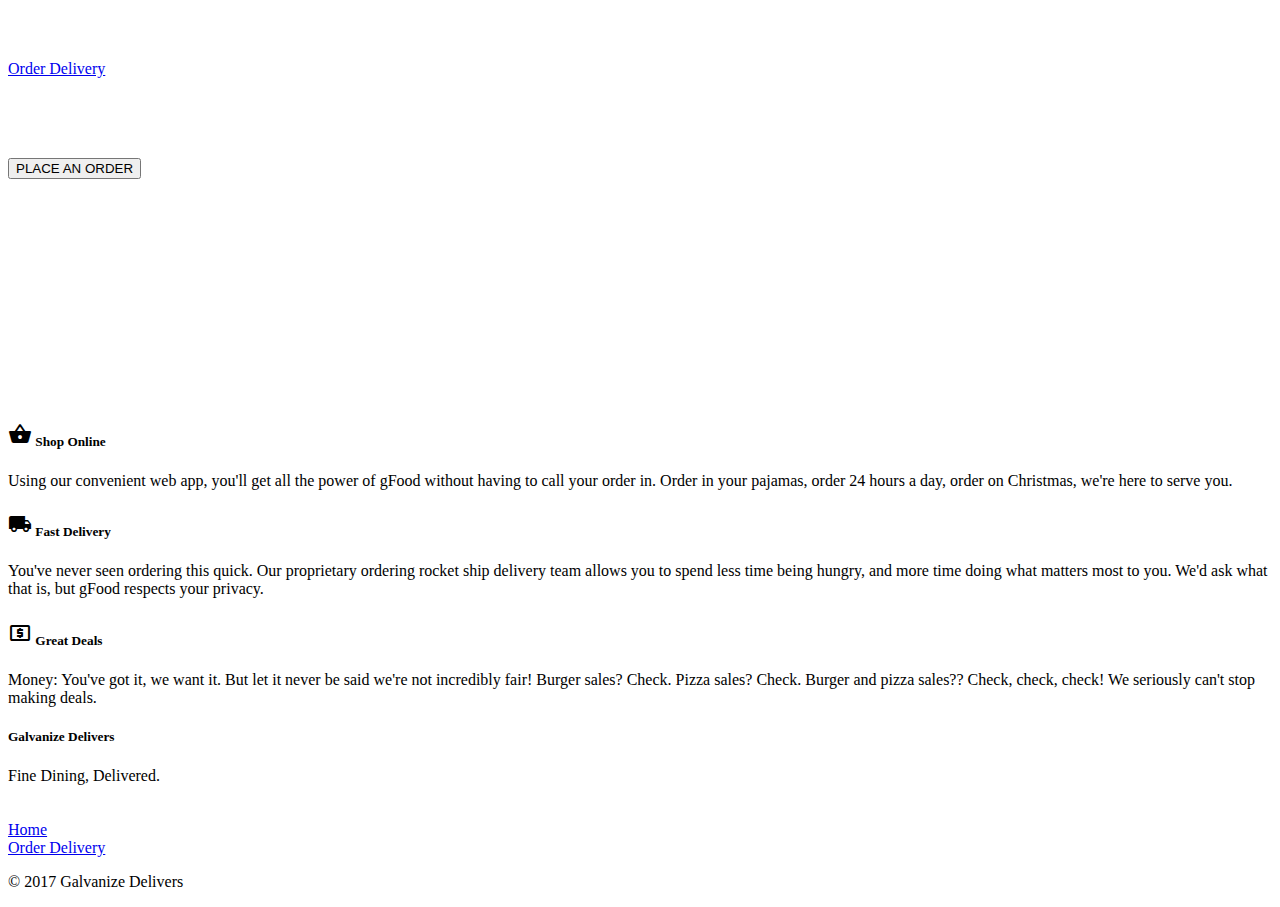
==== index.html @ 8e9e0058 "landing page first draft, init other files" ====
<!DOCTYPE html>
<html>
  <head>
    <meta charset="utf-8">
    <meta name="viewport" content="width=device-width, initial-scale=1.0"/>
    <title>Galvanize Delivers: Landing Page</title>

    <!-- <link type="text/css" rel="stylesheet" href="css/materialize.min.css"  media="screen,projection"/> -->
    <link href="https://fonts.googleapis.com/icon?family=Material+Icons" rel="stylesheet">
    <link type="text/css" rel="stylesheet" href="css/materialize.css">
    <link rel="stylesheet" href="css/main.css">

  </head>
  <body class="container">
    <div>
      <header>
        <div class="row blue darken-3" style="color: white">
          <div class="col s3">
            <h5>Galvanize Delivers</h5>
          </div>
          <div class="col s2 push-s7">
            <a href="#" class="white-text top-link">Order Delivery</a>
          </div>
        </div>
      </header>
      <main>
        <div class="responsive-img hero-img">
          <!-- <img class="responsive-img" src="img/hero.jpg"> -->
          <div class="row valign-wrapper">
            <div class="col s12">
              <h1 class="valign center-align">Fine Dining, Delivered.</h1>
            </div>
          </div>
          <div class="row">
            <div class="col s4 push-s5">
              <button type="button" name="button" class="btn center-align push-s4 red lighten-1 valign">PLACE AN ORDER</button>
            </div>
          </div>
        </div>
        <div class="salesPitchTitleDivs container">
          <div class="row">
            <div class="col s4">
              <h5 class="red-text lighten-1 left-align"><i class="material-icons small">shopping_basket</i>  Shop Online</h5>
              <p>Using our convenient web app, you'll get all the power of gFood without having to call your order in. Order in your pajamas, order 24 hours a day, order on Christmas, we're here to serve you.</p>
            </div>
            <div class="col s4">
              <h5 class="red-text lighten-1 left-align"><i class="material-icons small">local_shipping</i>  Fast Delivery</h5>
              <p>You've never seen ordering this quick. Our proprietary ordering rocket ship delivery team allows you to spend less time being hungry, and more time doing what matters most to you. We'd ask what that is, but gFood respects your privacy.</p>
            </div>
            <div class="col s4">
              <h5 class="red-text lighten-1 left-align"><i class="material-icons small">local_atm</i>  Great Deals</h5>
              <p>Money: You've got it, we want it. But let it never be said we're not incredibly fair! Burger sales? Check. Pizza sales? Check. Burger and pizza sales?? Check, check, check! We seriously can't stop making deals.</p>
            </div>
          </div>
        </div>
      </main>
      <footer>
        <div class='footerLarge'>
          <div class="row blue darken-2">
            <div class="col s4 push-s2">
              <div class="row">
                <h5 class="white-text">Galvanize Delivers</h5>
              </div>
              <div class="row">
                <p class="white-text">Fine Dining, Delivered.</p>
              </div>
            </div>
            <div class="col s3 push-s4">
              <div class="row home-link valign-wrapper">
                <a href="#!" class="white-text">Home</a>
              </div>
              <div class="row">
                <a href="#" class="white-text">Order Delivery</a>
              </div>
            </div>
          </div>
        </div>
        <div class='footerSmall'>
          <div class="row blue darken-4 white-text">
            <div class="col s4 push-s2">
              <p>© 2017 Galvanize Delivers</p>
            </div>
          </div>
        </div>
      </footer>
    </div>

    <script src="https://code.jquery.com/jquery-3.1.1.js" integrity="sha256-16cdPddA6VdVInumRGo6IbivbERE8p7CQR3HzTBuELA=" crossorigin="anonymous"></script>
    <script src="js/materialize.js"></script>
    <script src="js/app.js"></script>
  </body>
</html>
---- css/main.css ----
.responsive-img {
  background-image: url("../img/hero.jpg");
  background-size: 100%;
  color: white;
  width: 100%;
  height: 300px;
}

.hero-img {
  background-image: url("../img/hero.jpg");
}

.home-link {
  padding-top: 20px;
}

.top-link {
  margin-top: 100px;
}
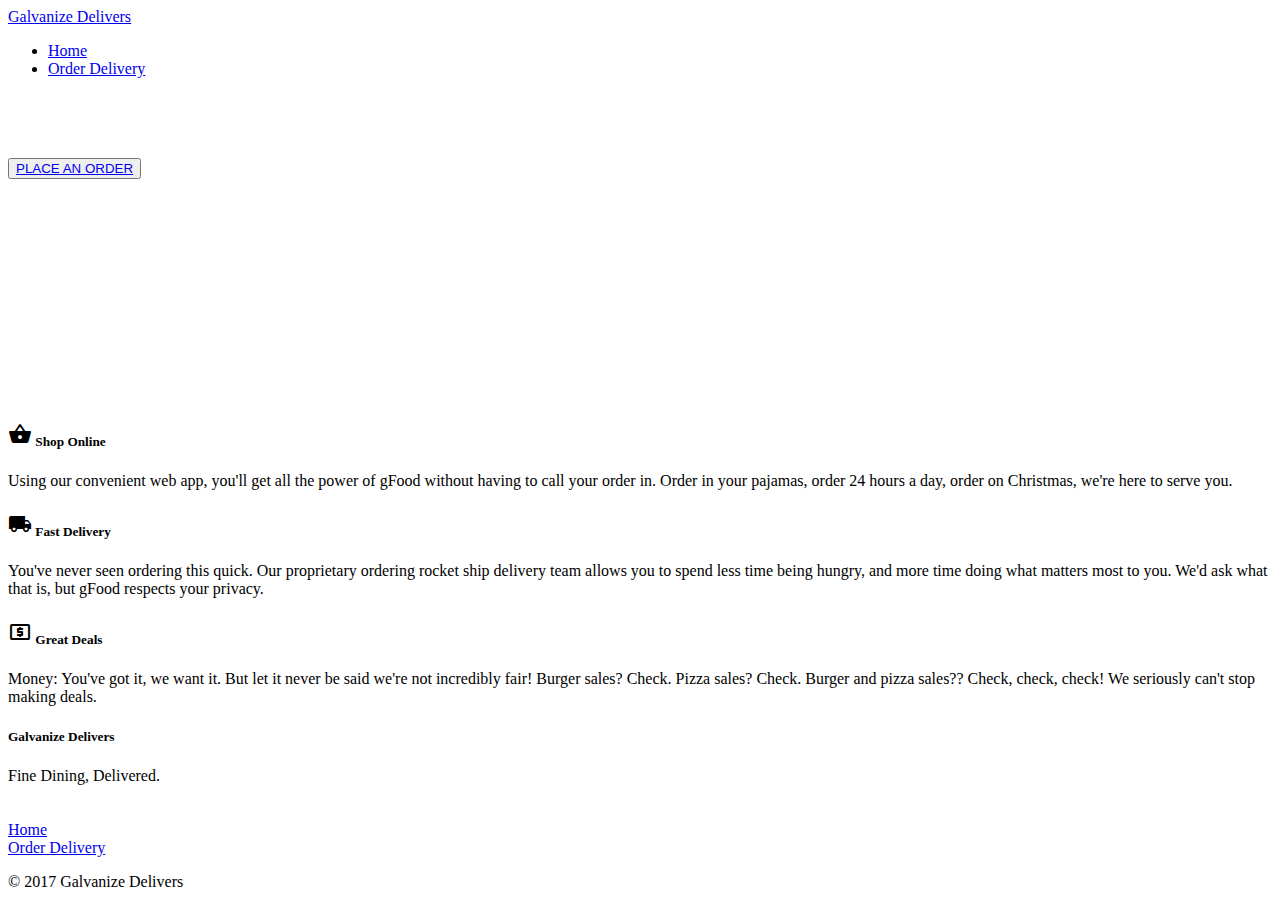
==== commit 90ffbbc8: "second draft landing, first draft order, table-logging complete app.js" ====
--- a/index.html
+++ b/index.html
@@ -4,25 +4,22 @@
     <meta charset="utf-8">
     <meta name="viewport" content="width=device-width, initial-scale=1.0"/>
     <title>Galvanize Delivers: Landing Page</title>
-
-    <!-- <link type="text/css" rel="stylesheet" href="css/materialize.min.css"  media="screen,projection"/> -->
     <link href="https://fonts.googleapis.com/icon?family=Material+Icons" rel="stylesheet">
     <link type="text/css" rel="stylesheet" href="css/materialize.css">
     <link rel="stylesheet" href="css/main.css">
 
   </head>
-  <body class="container">
+  <body>
     <div>
-      <header>
-        <div class="row blue darken-3" style="color: white">
-          <div class="col s3">
-            <h5>Galvanize Delivers</h5>
-          </div>
-          <div class="col s2 push-s7">
-            <a href="#" class="white-text top-link">Order Delivery</a>
-          </div>
+      <nav>
+        <div class="nav-wrapper blue darken-2">
+          <a href="index.html" class="heading h5">Galvanize Delivers</a>
+          <ul id="nav-mobile" class="right hide-on-med-and-down">
+            <li class="active"><a href="index.html">Home</a></li>
+            <li><a href="order.html">Order Delivery</a></li>
+          </ul>
         </div>
-      </header>
+      </nav>
       <main>
         <div class="responsive-img hero-img">
           <!-- <img class="responsive-img" src="img/hero.jpg"> -->
@@ -33,7 +30,9 @@
           </div>
           <div class="row">
             <div class="col s4 push-s5">
-              <button type="button" name="button" class="btn center-align push-s4 red lighten-1 valign">PLACE AN ORDER</button>
+              <button type="button" name="button" class="btn center-align push-s4 red lighten-1 valign">
+                <a href="order.html" class="white-text">PLACE AN ORDER</a>
+              </button>
             </div>
           </div>
         </div>
@@ -67,10 +66,10 @@
             </div>
             <div class="col s3 push-s4">
               <div class="row home-link valign-wrapper">
-                <a href="#!" class="white-text">Home</a>
+                <a href="index.html" class="white-text">Home</a>
               </div>
               <div class="row">
-                <a href="#" class="white-text">Order Delivery</a>
+                <a href="order.html" class="white-text">Order Delivery</a>
               </div>
             </div>
           </div>
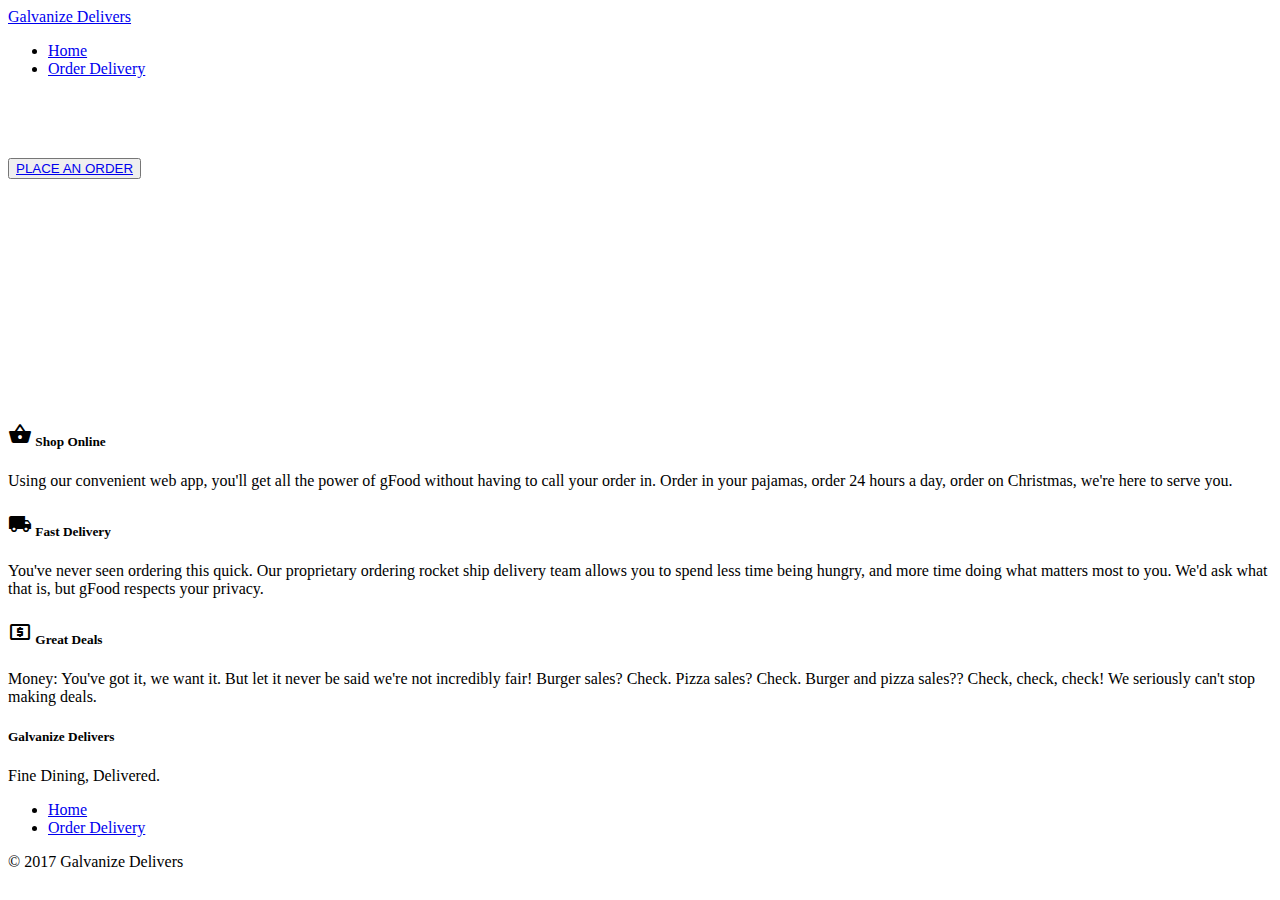
==== commit e2d7739c: "functioning commit, cleaned up footers" ====
--- a/index.html
+++ b/index.html
@@ -53,35 +53,52 @@
           </div>
         </div>
       </main>
-      <footer>
-        <div class='footerLarge'>
-          <div class="row blue darken-2">
-            <div class="col s4 push-s2">
-              <div class="row">
-                <h5 class="white-text">Galvanize Delivers</h5>
-              </div>
-              <div class="row">
-                <p class="white-text">Fine Dining, Delivered.</p>
-              </div>
+      <footer class="page-footer blue darken-2">
+        <div class="row blue darken-2">
+          <div class="col s4 push-s2">
+            <h5 class="white-text">Galvanize Delivers</h5>
+            <p class="white-text text-lighten-4">Fine Dining, Delivered.</p>
+          </div>
+          <div class="col s4 push-s4">
+            <ul>
+              <li><a href="index.html" class="white-text">Home</a></li>
+              <li><a href="order.html" class="white-text">Order Delivery</a></li>
+            </ul>
+          </div>
+        </div>
+        <div class="row blue darken-4 white-text">
+          <div class="col s4 push-s2">
+            <p>© 2017 Galvanize Delivers</p>
+          </div>
+        </div>
+      </footer>
+      <!-- <div class='footerLarge'>
+        <div class="row blue darken-2">
+          <div class="col s4 push-s2">
+            <div class="row">
+              <h5 class="white-text">Galvanize Delivers</h5>
             </div>
-            <div class="col s3 push-s4">
-              <div class="row home-link valign-wrapper">
-                <a href="index.html" class="white-text">Home</a>
-              </div>
-              <div class="row">
-                <a href="order.html" class="white-text">Order Delivery</a>
-              </div>
+            <div class="row">
+              <p class="white-text">Fine Dining, Delivered.</p>
+            </div>
+          </div>
+          <div class="col s3 push-s4">
+            <div class="row home-link valign-wrapper">
+              <a href="index.html" class="white-text">Home</a>
+            </div>
+            <div class="row">
+              <a href="order.html" class="white-text">Order Delivery</a>
             </div>
           </div>
         </div>
-        <div class='footerSmall'>
-          <div class="row blue darken-4 white-text">
-            <div class="col s4 push-s2">
-              <p>© 2017 Galvanize Delivers</p>
-            </div>
+      </div>
+      <div class='footerSmall'>
+        <div class="row blue darken-4 white-text">
+          <div class="col s4 push-s2">
+            <p>© 2017 Galvanize Delivers</p>
           </div>
         </div>
-      </footer>
+      </div> -->
     </div>
 
     <script src="https://code.jquery.com/jquery-3.1.1.js" integrity="sha256-16cdPddA6VdVInumRGo6IbivbERE8p7CQR3HzTBuELA=" crossorigin="anonymous"></script>
